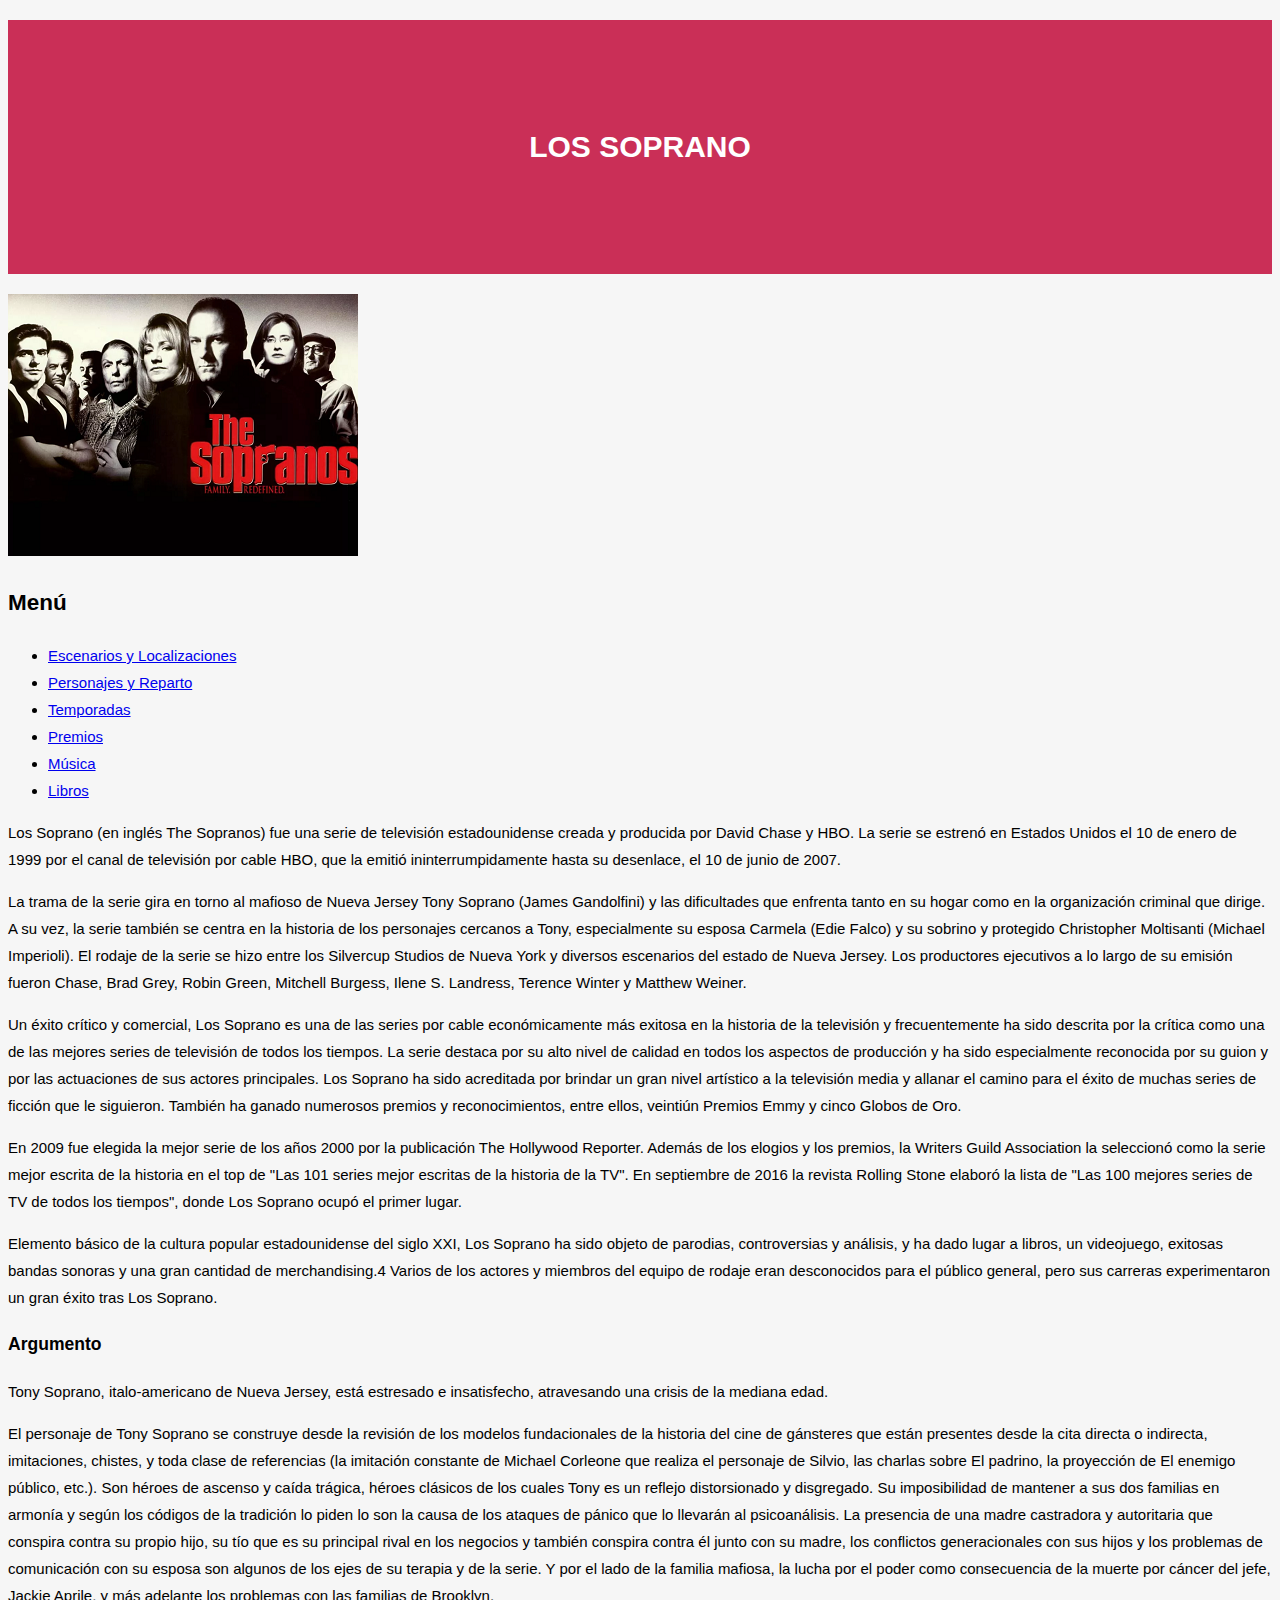
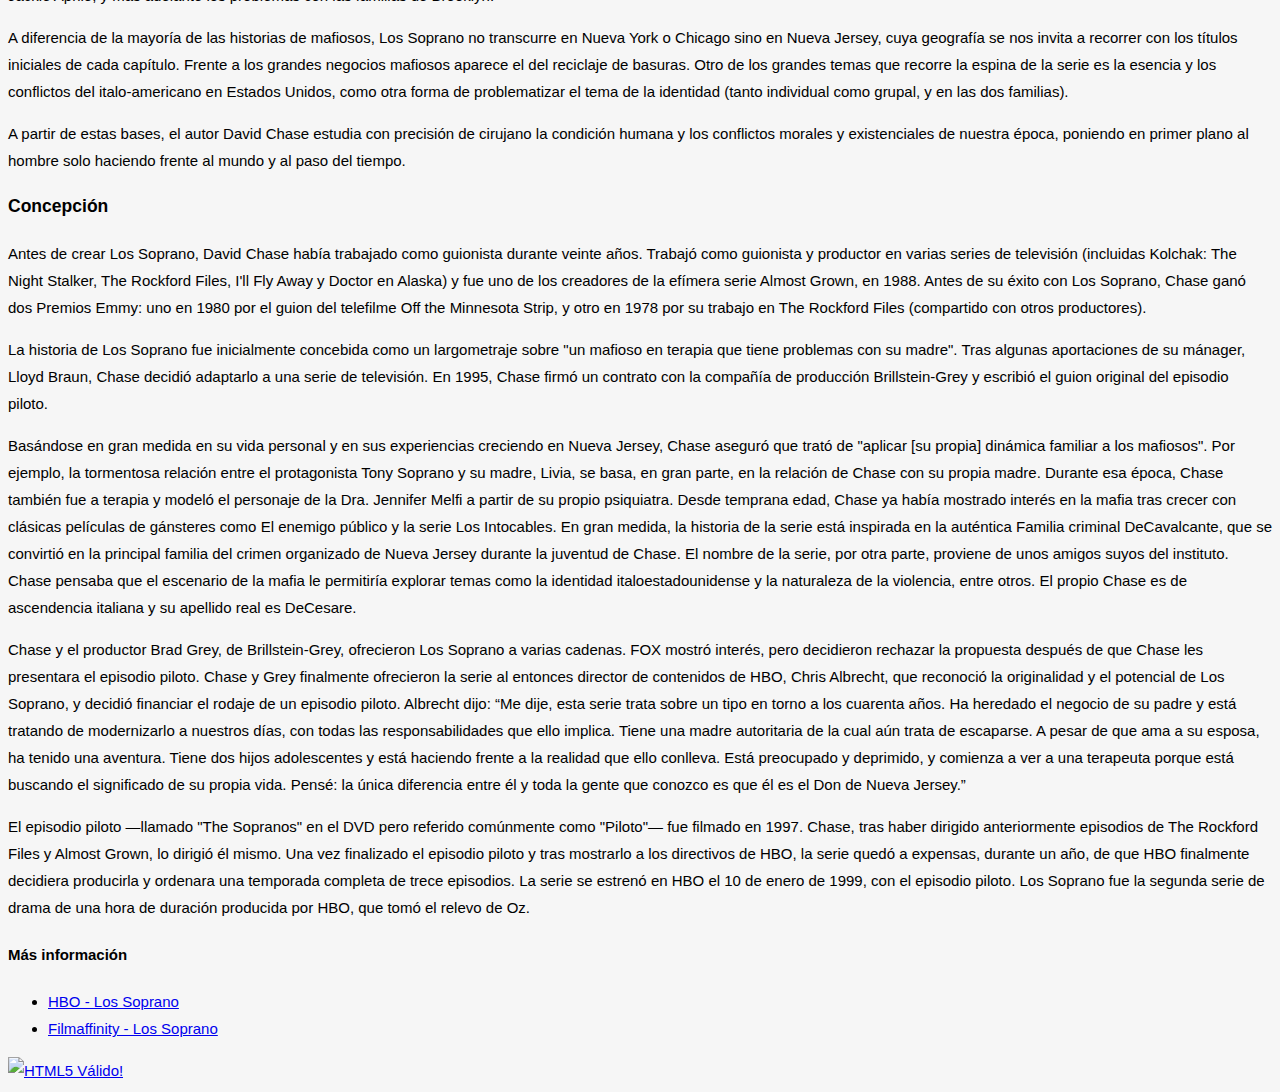
==== index.html @ b6c50934 "1" ====
<!DOCTYPE html>

<html lang="es">

	<head>
		<link rel="stylesheet" type="text/css" href="estilo.css">
		<base href="https://uo264162.github.io/"/>
		<meta charset = "utf-8"/>
		<meta name = "Author" content = "Nut Bandera González"/>
		<title>Los Soprano</title> 
	</head>
	<body>
		<header>
			<h1>Los Soprano</h1>
			<img alt="Imagen oficial de la serie Los Soprano donde se muestra a los protagonistas de esta." src="multimedia/TheSopranos.png" />
			<nav>
				<h2>Menú</h2> 
				<ul> 
				<li><a accesskey="E" href="Escenarios.html">Escenarios y Localizaciones</a></li> 
				<li><a accesskey="P" href="Personajes.html">Personajes y Reparto</a></li> 
				<li><a accesskey="T" href="Temporadas.html">Temporadas</a></li> 
				<li><a accesskey="R" href="Premios.html">Premios</a></li> 
				<li><a accesskey="M" href="Musica.html">Música</a></li> 	
				<li><a accesskey="L" href="Libros.html">Libros</a></li> 				
				</ul>
			</nav>
		</header>
		<main>
			<p>Los Soprano (en inglés The Sopranos) fue una serie de televisión estadounidense creada y producida por David Chase y HBO.
			La serie se estrenó en Estados Unidos el 10 de enero de 1999 por el canal de televisión por cable HBO, que la emitió ininterrumpidamente hasta su desenlace, el 10 de junio de 2007.</p>
			<p>La trama de la serie gira en torno al mafioso de Nueva Jersey Tony Soprano (James Gandolfini) y las dificultades que enfrenta tanto en su hogar como en la organización criminal que dirige. A su vez, la serie también se centra en la historia de los personajes cercanos a Tony, especialmente su esposa Carmela (Edie Falco) y su sobrino y protegido Christopher Moltisanti (Michael Imperioli).

			El rodaje de la serie se hizo entre los Silvercup Studios de Nueva York y diversos escenarios del estado de Nueva Jersey. Los productores ejecutivos a lo largo de su emisión fueron Chase, Brad Grey, Robin Green, Mitchell Burgess, Ilene S. Landress, Terence Winter y Matthew Weiner.</p>

			<p>Un éxito crítico y comercial, Los Soprano es una de las series por cable económicamente más exitosa en la historia de la televisión y frecuentemente ha sido descrita por la crítica como una de las mejores series de televisión de todos los tiempos. La serie destaca por su alto nivel de calidad en todos los aspectos de producción y ha sido especialmente reconocida por su guion y por las actuaciones de sus actores principales.
			Los Soprano ha sido acreditada por brindar un gran nivel artístico a la televisión media y allanar el camino para el éxito de muchas series de ficción que le siguieron. También ha ganado numerosos premios y reconocimientos, entre ellos, veintiún Premios Emmy y cinco Globos de Oro.</p>
			<p>En 2009 fue elegida la mejor serie de los años 2000 por la publicación The Hollywood Reporter. Además de los elogios y los premios, la Writers Guild Association la seleccionó como la serie mejor escrita de la historia en el top de "Las 101 series mejor escritas de la historia de la TV". En septiembre de 2016 la revista Rolling Stone elaboró la lista de "Las 100 mejores series de TV de todos los tiempos", donde Los Soprano ocupó el primer lugar.</p>

			<p>Elemento básico de la cultura popular estadounidense del siglo XXI, Los Soprano ha sido objeto de parodias, controversias y análisis, y ha dado lugar a libros, un videojuego, exitosas bandas sonoras y una gran cantidad de merchandising.4 Varios de los actores y miembros del equipo de rodaje eran desconocidos para el público general, pero sus carreras experimentaron un gran éxito tras Los Soprano.</p>
		</main>
		<section>
		<h3> Argumento </h3>
			<p>Tony Soprano, italo-americano de Nueva Jersey, está estresado e insatisfecho, atravesando una crisis de la mediana edad.</p>

				<p>El personaje de Tony Soprano se construye desde la revisión de los modelos fundacionales de la historia del cine de gánsteres que están presentes desde la cita directa o indirecta, imitaciones, chistes, y toda clase de referencias (la imitación constante de Michael Corleone que realiza el personaje de Silvio,
				las charlas sobre El padrino, la proyección de El enemigo público, etc.). Son héroes de ascenso y caída trágica, héroes clásicos de los cuales Tony es un reflejo distorsionado y disgregado. Su imposibilidad de mantener a sus dos familias en armonía y según los códigos de la tradición lo piden lo son la causa de los ataques de pánico que lo llevarán al psicoanálisis.
				La presencia de una madre castradora y autoritaria que conspira contra su propio hijo, su tío que es su principal rival en los negocios y también conspira contra él junto con su madre, los conflictos generacionales con sus hijos y los problemas de comunicación con su esposa son algunos de los ejes de su terapia y de la serie. Y por el lado de la familia mafiosa, la lucha por el poder como consecuencia de la muerte por cáncer del jefe, Jackie Aprile, 
				y más adelante los problemas con las familias de Brooklyn.</p>
				<p>A diferencia de la mayoría de las historias de mafiosos, Los Soprano no transcurre en Nueva York o Chicago sino en Nueva Jersey, cuya geografía se nos invita a recorrer con los títulos iniciales de cada capítulo. Frente a los grandes negocios mafiosos aparece el del reciclaje de basuras. Otro de los grandes temas que recorre la espina de la serie es la esencia y los conflictos del italo-americano en Estados Unidos, 
				como otra forma de problematizar el tema de la identidad (tanto individual como grupal, y en las dos familias).</p>

				<p>A partir de estas bases, el autor David Chase estudia con precisión de cirujano la condición humana y los conflictos morales y existenciales de nuestra época, poniendo en primer plano al hombre solo haciendo frente al mundo y al paso del tiempo.
			</p>
		</section>
		
		<section>
		<h3>Concepción</h3>
			<p>
				Antes de crear Los Soprano, David Chase había trabajado como guionista durante veinte años. Trabajó como guionista y productor en varias series de televisión (incluidas Kolchak: The Night Stalker, The Rockford Files, I'll Fly Away y Doctor en Alaska) y fue uno de los creadores de la efímera serie Almost Grown, en 1988.
				Antes de su éxito con Los Soprano, Chase ganó dos Premios Emmy: uno en 1980 por el guion del telefilme Off the Minnesota Strip, y otro en 1978 por su trabajo en The Rockford Files (compartido con otros productores).</p>

				<p>La historia de Los Soprano fue inicialmente concebida como un largometraje sobre "un mafioso en terapia que tiene problemas con su madre". Tras algunas aportaciones de su mánager, Lloyd Braun, Chase decidió adaptarlo a una serie de televisión. En 1995, Chase firmó un contrato con la compañía de producción Brillstein-Grey y escribió el guion original del episodio piloto.</p>
				<p>Basándose en gran medida en su vida personal y en sus experiencias creciendo en Nueva Jersey, Chase aseguró que trató de "aplicar [su propia] dinámica familiar a los mafiosos". Por ejemplo, la tormentosa relación entre el protagonista Tony Soprano y su madre, Livia, se basa, en gran parte, en la relación de Chase con su propia madre. Durante esa época, Chase también fue a terapia y modeló el personaje de la Dra. Jennifer Melfi a partir de su propio psiquiatra. Desde temprana edad, Chase ya había mostrado interés en la mafia tras crecer con clásicas películas de gánsteres como El enemigo público y la serie Los Intocables. En gran medida, la historia de la serie está inspirada en la auténtica Familia criminal DeCavalcante, que se convirtió en la principal familia del crimen organizado de Nueva Jersey durante la juventud de Chase. El nombre de la serie, por otra parte, proviene de unos amigos suyos del instituto. Chase pensaba que el escenario de la mafia le permitiría explorar temas como la identidad italoestadounidense y la naturaleza de la violencia, entre otros. El propio Chase es de ascendencia italiana y su apellido real es DeCesare.</p>

				<p>Chase y el productor Brad Grey, de Brillstein-Grey, ofrecieron Los Soprano a varias cadenas. FOX mostró interés, pero decidieron rechazar la propuesta después de que Chase les presentara el episodio piloto. Chase y Grey finalmente ofrecieron la serie al entonces director de contenidos de HBO, Chris Albrecht, que reconoció la originalidad y el potencial de Los Soprano, y decidió financiar el rodaje de un episodio piloto. Albrecht dijo: “Me dije, esta serie trata sobre un tipo en torno a los cuarenta años. Ha heredado el negocio de su padre y está tratando de modernizarlo a nuestros días, con todas las responsabilidades que ello implica. Tiene una madre autoritaria de la cual aún trata de escaparse. A pesar de que ama a su esposa, ha tenido una aventura. Tiene dos hijos adolescentes y está haciendo frente a la realidad que ello conlleva. Está preocupado y deprimido, y comienza a ver a una terapeuta porque está buscando el significado de su propia vida. Pensé: la única diferencia entre él y toda la gente que conozco es que él es el Don de Nueva Jersey.”</p>

				<p>El episodio piloto —llamado "The Sopranos" en el DVD pero referido comúnmente como "Piloto"— fue filmado en 1997. Chase, tras haber dirigido anteriormente episodios de The Rockford Files y Almost Grown, lo dirigió él mismo. Una vez finalizado el episodio piloto y tras mostrarlo a los directivos de HBO, la serie quedó a expensas, durante un año, de que HBO finalmente decidiera producirla y ordenara una temporada completa de trece episodios. La serie se estrenó en HBO el 10 de enero de 1999, con el episodio piloto. Los Soprano fue la segunda serie de drama de una hora de duración producida por HBO, que tomó el relevo de Oz.
			</p>
		</section>	
			
			<footer>
				
				<h4>Más información</h4>
					<ul>
					<li><a accesskey="H" href ="https://es.hboespana.com/series/the-sopranos/103aae84-b40c-4d86-bf79-b9521c06b640">HBO - Los Soprano</a></li>
					<li><a accesskey="F" href ="https://www.filmaffinity.com/es/film402150.html">Filmaffinity - Los Soprano</a></li>
					</ul>
					
					<a href="https://validator.w3.org/check?uri=referer">
					<img src="https://www.w3.org/html/logo/badge/html5-badge-h-solo.png"
					alt=" HTML5 Válido!" height="64" width="63" /></a>
				
			</footer>
		
	</body>
	
</html>
---- estilo.css ----
body {
      font: 400 15px Tahoma, sans-serif;
      line-height: 1.8;
      color: #000000;
      background-color: #f6f6f6;
  }
h1 {
      background-color:#CA2F57; 
      color: #fff;
      text-transform: uppercase;
      padding: 100px 25px;
      text-align: center;     
  }
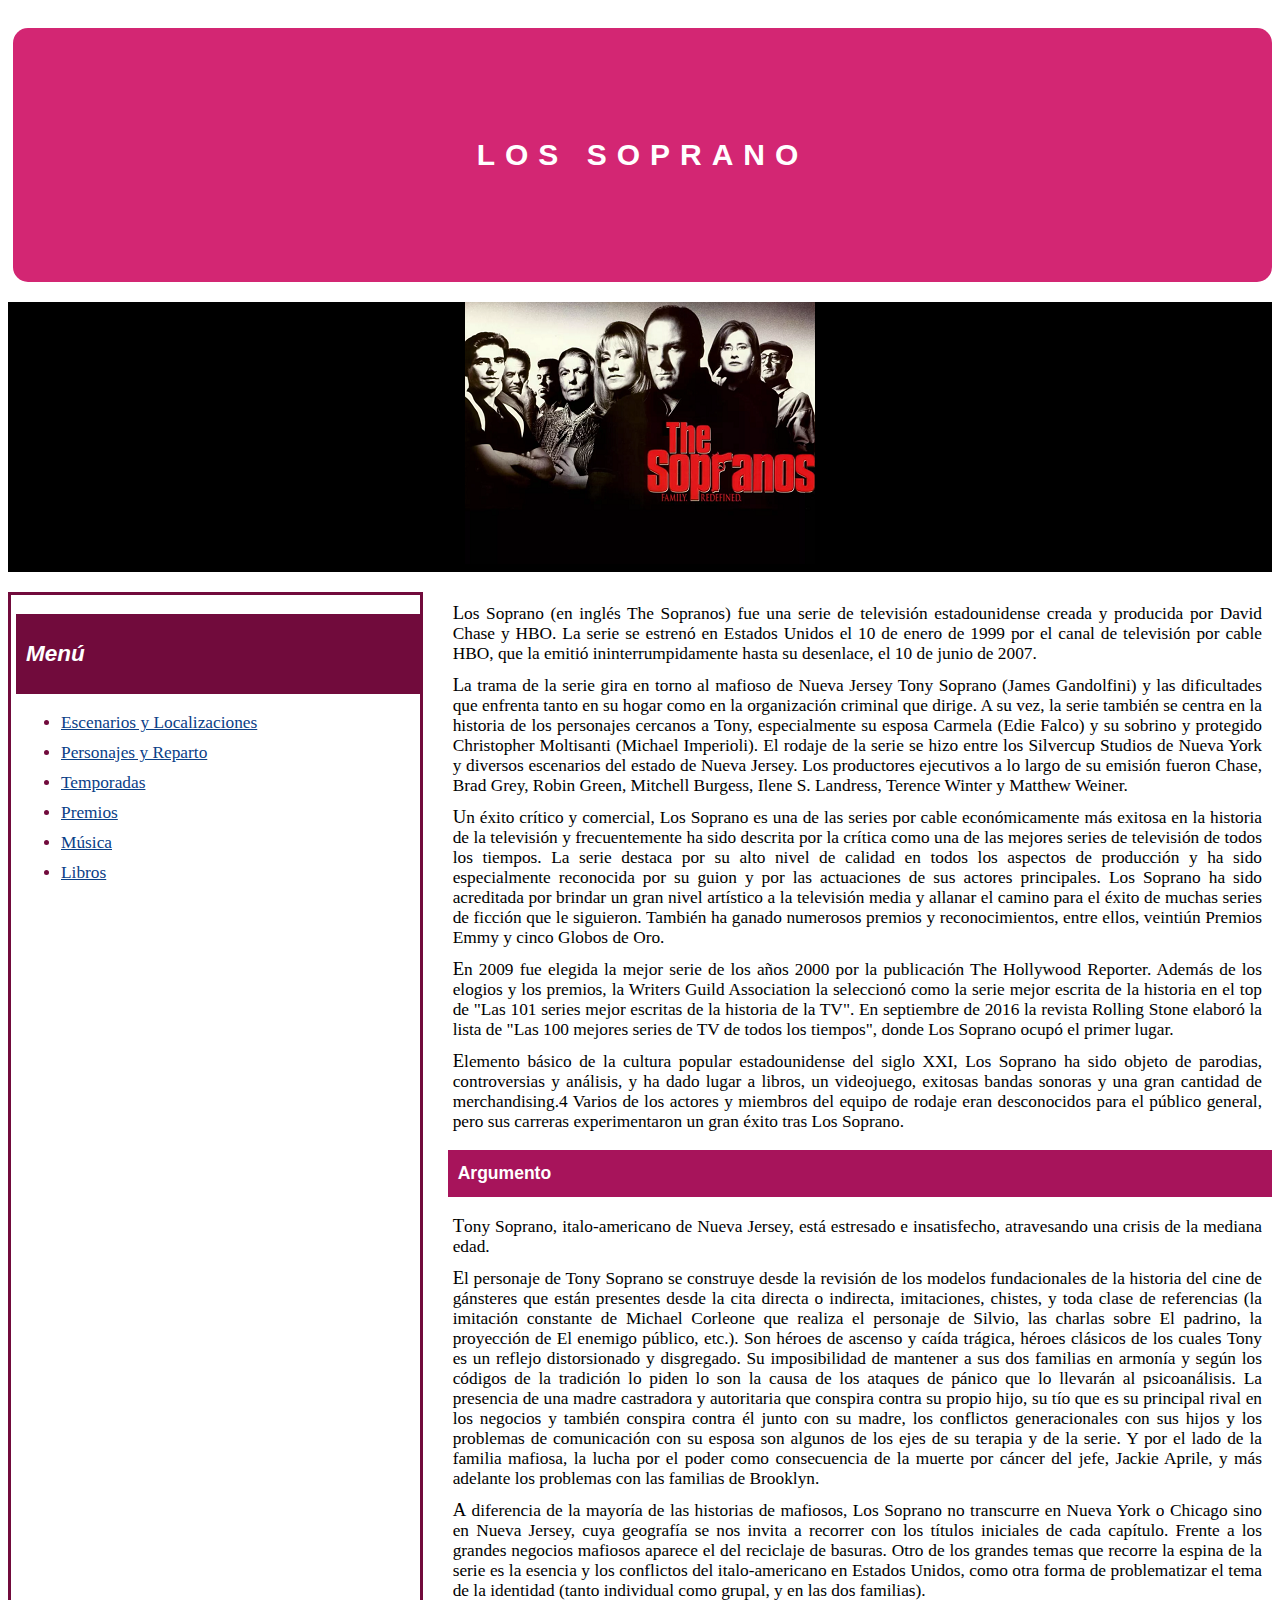
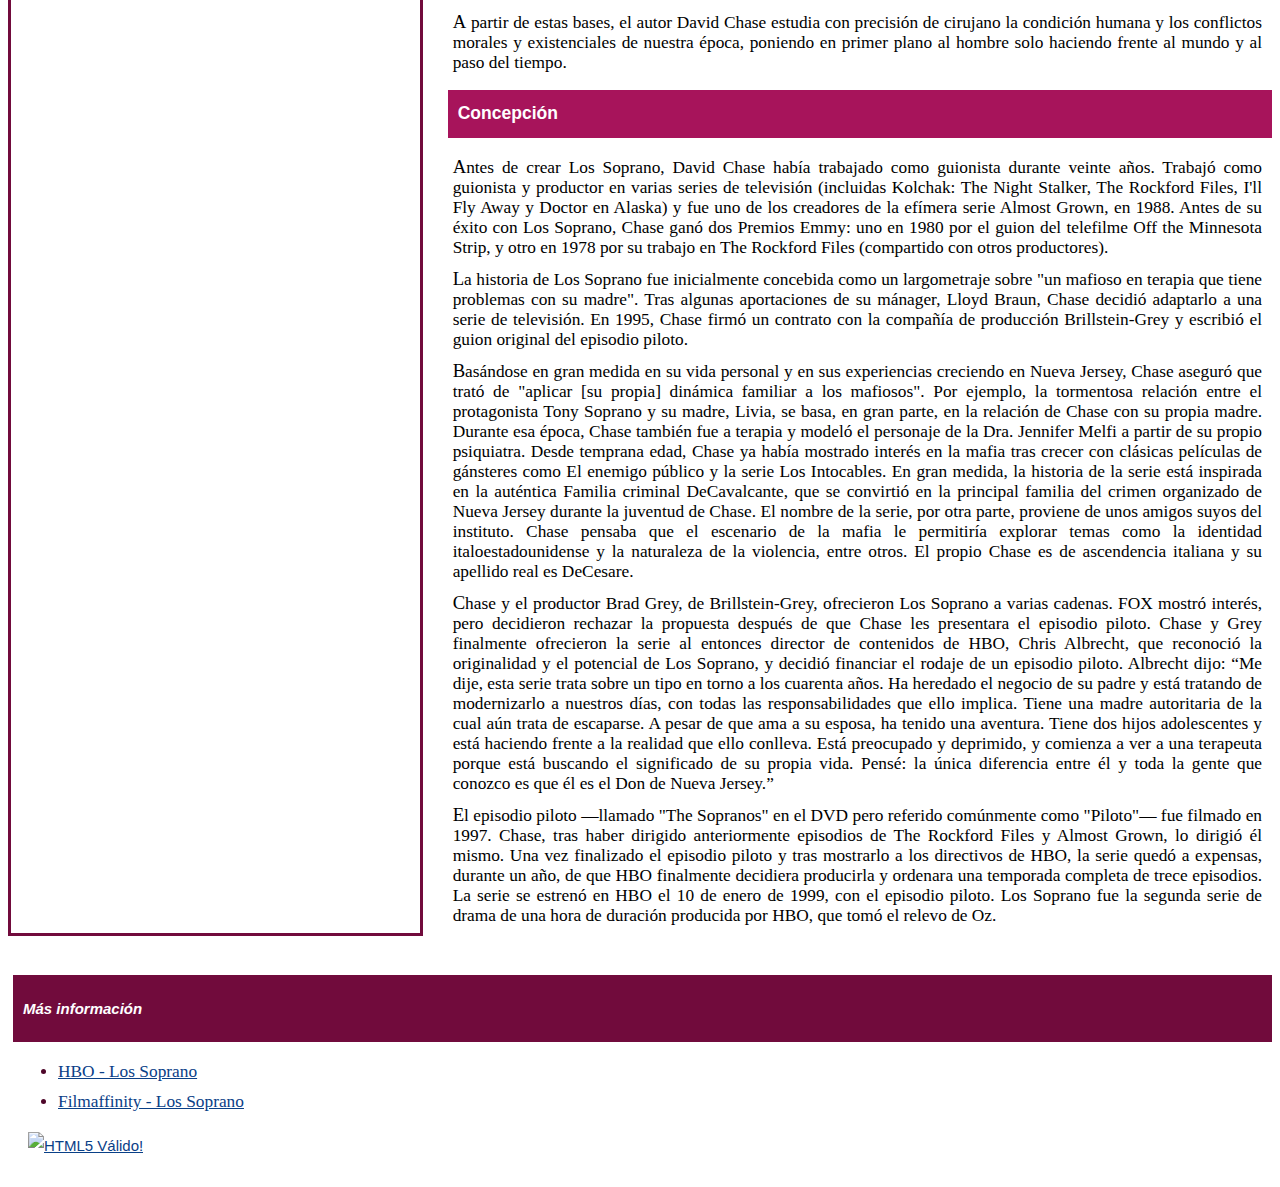
==== commit 527d8f25: "practica 2" ====
--- a/index.html
+++ b/index.html
@@ -4,17 +4,18 @@
 
 	<head>
 		<link rel="stylesheet" type="text/css" href="estilo.css">
-		<base href="https://uo264162.github.io/"/>
 		<meta charset = "utf-8"/>
 		<meta name = "Author" content = "Nut Bandera González"/>
 		<title>Los Soprano</title> 
 	</head>
 	<body>
 		<header>
-			<h1>Los Soprano</h1>
-			<img alt="Imagen oficial de la serie Los Soprano donde se muestra a los protagonistas de esta." src="multimedia/TheSopranos.png" />
+			<h1 class="impar" id="titulo">Los Soprano</h1>
+		<div class="img">	<img alt="Imagen oficial de la serie Los Soprano donde se muestra a los protagonistas de esta." src="multimedia/TheSopranos.png" /></div>
+		</header>
+		<aside>
 			<nav>
-				<h2>Menú</h2> 
+				<h2 class="par">Menú</h2> 
 				<ul> 
 				<li><a accesskey="E" href="Escenarios.html">Escenarios y Localizaciones</a></li> 
 				<li><a accesskey="P" href="Personajes.html">Personajes y Reparto</a></li> 
@@ -24,7 +25,7 @@
 				<li><a accesskey="L" href="Libros.html">Libros</a></li> 				
 				</ul>
 			</nav>
-		</header>
+		</aside>
 		<main>
 			<p>Los Soprano (en inglés The Sopranos) fue una serie de televisión estadounidense creada y producida por David Chase y HBO.
 			La serie se estrenó en Estados Unidos el 10 de enero de 1999 por el canal de televisión por cable HBO, que la emitió ininterrumpidamente hasta su desenlace, el 10 de junio de 2007.</p>
@@ -37,9 +38,8 @@
 			<p>En 2009 fue elegida la mejor serie de los años 2000 por la publicación The Hollywood Reporter. Además de los elogios y los premios, la Writers Guild Association la seleccionó como la serie mejor escrita de la historia en el top de "Las 101 series mejor escritas de la historia de la TV". En septiembre de 2016 la revista Rolling Stone elaboró la lista de "Las 100 mejores series de TV de todos los tiempos", donde Los Soprano ocupó el primer lugar.</p>
 
 			<p>Elemento básico de la cultura popular estadounidense del siglo XXI, Los Soprano ha sido objeto de parodias, controversias y análisis, y ha dado lugar a libros, un videojuego, exitosas bandas sonoras y una gran cantidad de merchandising.4 Varios de los actores y miembros del equipo de rodaje eran desconocidos para el público general, pero sus carreras experimentaron un gran éxito tras Los Soprano.</p>
-		</main>
 		<section>
-		<h3> Argumento </h3>
+		<h3 class="impar"> Argumento </h3>
 			<p>Tony Soprano, italo-americano de Nueva Jersey, está estresado e insatisfecho, atravesando una crisis de la mediana edad.</p>
 
 				<p>El personaje de Tony Soprano se construye desde la revisión de los modelos fundacionales de la historia del cine de gánsteres que están presentes desde la cita directa o indirecta, imitaciones, chistes, y toda clase de referencias (la imitación constante de Michael Corleone que realiza el personaje de Silvio,
@@ -54,7 +54,7 @@
 		</section>
 		
 		<section>
-		<h3>Concepción</h3>
+		<h3 class="impar">Concepción</h3>
 			<p>
 				Antes de crear Los Soprano, David Chase había trabajado como guionista durante veinte años. Trabajó como guionista y productor en varias series de televisión (incluidas Kolchak: The Night Stalker, The Rockford Files, I'll Fly Away y Doctor en Alaska) y fue uno de los creadores de la efímera serie Almost Grown, en 1988.
 				Antes de su éxito con Los Soprano, Chase ganó dos Premios Emmy: uno en 1980 por el guion del telefilme Off the Minnesota Strip, y otro en 1978 por su trabajo en The Rockford Files (compartido con otros productores).</p>
@@ -66,19 +66,19 @@
 
 				<p>El episodio piloto —llamado "The Sopranos" en el DVD pero referido comúnmente como "Piloto"— fue filmado en 1997. Chase, tras haber dirigido anteriormente episodios de The Rockford Files y Almost Grown, lo dirigió él mismo. Una vez finalizado el episodio piloto y tras mostrarlo a los directivos de HBO, la serie quedó a expensas, durante un año, de que HBO finalmente decidiera producirla y ordenara una temporada completa de trece episodios. La serie se estrenó en HBO el 10 de enero de 1999, con el episodio piloto. Los Soprano fue la segunda serie de drama de una hora de duración producida por HBO, que tomó el relevo de Oz.
 			</p>
-		</section>	
-			
+		</section>
+	</main>		
 			<footer>
 				
-				<h4>Más información</h4>
+				<h4 class="par">Más información</h4>
 					<ul>
 					<li><a accesskey="H" href ="https://es.hboespana.com/series/the-sopranos/103aae84-b40c-4d86-bf79-b9521c06b640">HBO - Los Soprano</a></li>
 					<li><a accesskey="F" href ="https://www.filmaffinity.com/es/film402150.html">Filmaffinity - Los Soprano</a></li>
 					</ul>
 					
-					<a href="https://validator.w3.org/check?uri=referer">
+					<div class="validation"><a href="https://validator.w3.org/check?uri=referer">
 					<img src="https://www.w3.org/html/logo/badge/html5-badge-h-solo.png"
-					alt=" HTML5 Válido!" height="64" width="63" /></a>
+					alt=" HTML5 Válido!" height="64" width="63" /></a></div>
 				
 			</footer>
 		
--- a/estilo.css
+++ b/estilo.css
@@ -1,13 +1,48 @@
+  
+/*especificiad: 10*/
+.par {font-style: italic; padding: 20px 10px; background-color: #710B3C;}
+.impar {font-stretch : expanded; padding: 8px 10px; background-color: #A7145B;}
+[class *= "par"]{font-family : "Arial", sans-serif; font-weight : bold;
+				color: white; margin-left: 5px;}
+.img {background-color:black;text-align:center;}
+.validation {margin: 20px;}
+
+/*especificiad: 100*/
+#titulo {background-color:#D32673; 
+      text-transform: uppercase;
+      padding: 100px 25px;
+      text-align: center;
+	  letter-spacing: 10px;
+	  border-radius: 0.5em;}
+	  
+/*especificiad: 1*/
+p, td {font: 13pt "Times New Roman",serif; margin: 10px;}
+th {font-size: 15pt; color: #4d0624}
+header {grid-area:header;}
+aside {grid-area: aside;border: solid ;color: #710B3C;} 
+main {grid-area:main;}
+footer {grid-area:footer;}
 body {
       font: 400 15px Tahoma, sans-serif;
       line-height: 1.8;
-      color: #000000;
-      background-color: #f6f6f6;
+      color: black;
+      background-color: white;
+	  text-align: justify;
+	  display: grid;
+	  grid-template-columns: 1fr 2fr;
+	  grid-template-areas: "header header"
+							"aside main"
+							"footer footer";
+		grid-row-gap: 20px;
+		grid-column-gap:20px;
   }
-h1 {
-      background-color:#CA2F57; 
-      color: #fff;
-      text-transform: uppercase;
-      padding: 100px 25px;
-      text-align: center;     
-  }
+
+/*especificiad: 2*/
+p::first-letter {font-size: 14pt} 
+ul li {font: 13pt "Times New Roman",serif; margin: 10px;}
+footer li {color: #4E0629;}
+nav li {font-family: "Georgia", serif;}
+
+/*espcificidad: 11*/
+a:link {color: #0A4087;}
+a:visited {color: #891649;}